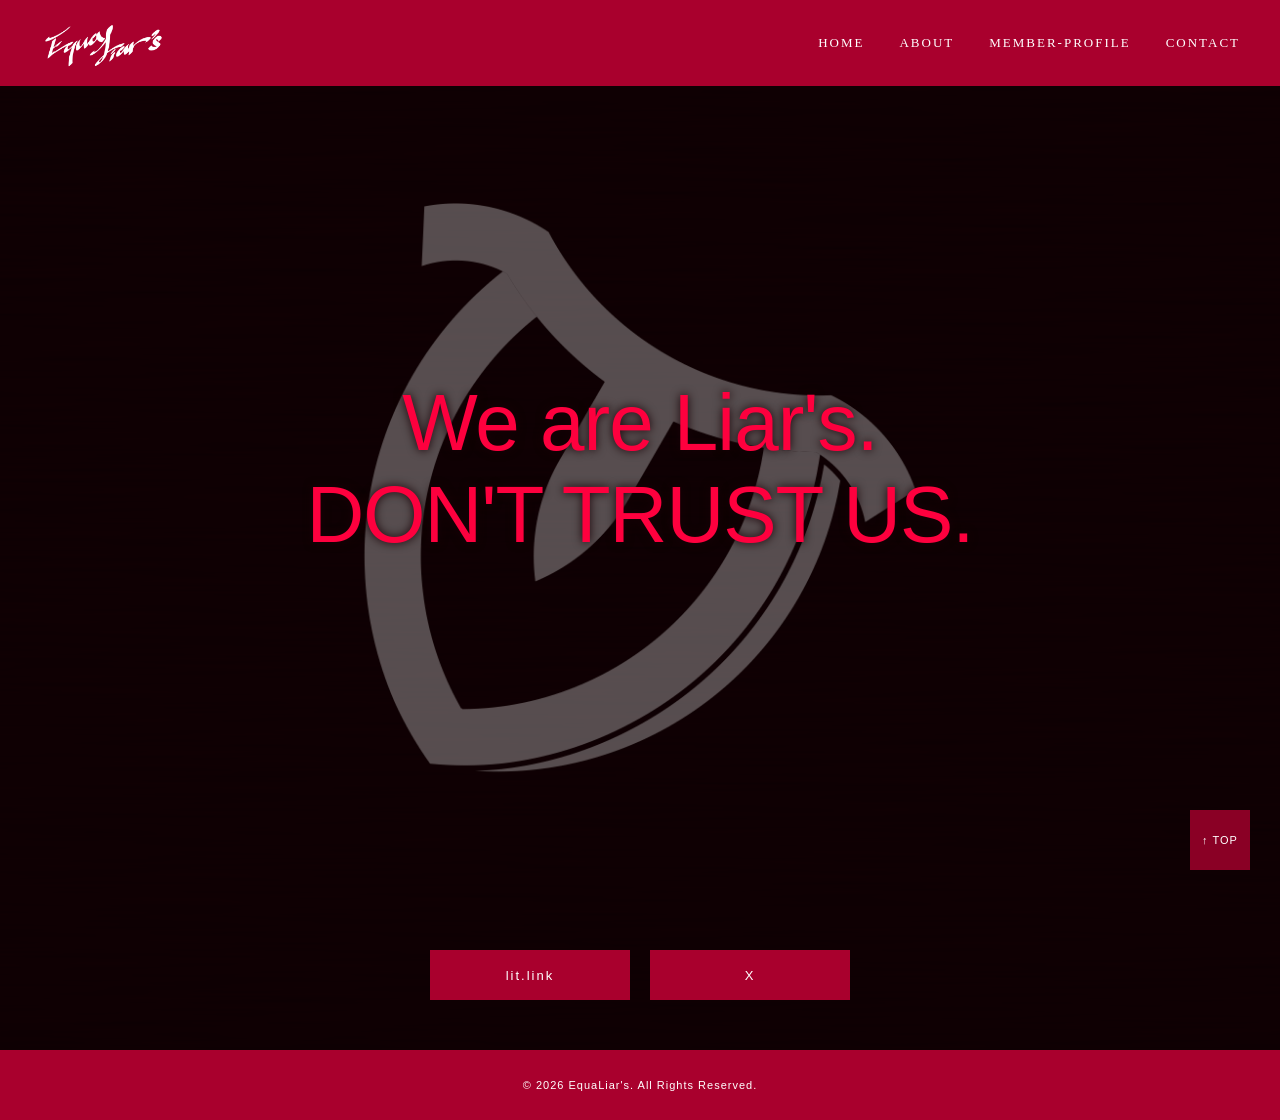
==== index.html @ 3b52c795 "Add files via upload" ====
<!DOCTYPE html>
<html lang="ja">
    <head>
        <meta charset="UTF-8">
        <meta name="viewport" content="width=device-width, initial-scale=1.0">
        <title>HOME | EquaLiar's</title>
        <link rel="stylesheet" href="style.css">
    </head>

    <body id="top">
        <header class="header">
            <a href="#" class="sign">
            <img src="images/white-sign.png" alt="sign">
            </a>

            <nav class="nav">
                    <a href="index.html" class="nav-item">HOME</a>
                    <a href="about.html" class="nav-item">ABOUT</a>
                    <a href="profile.html" class="nav-item">MEMBER-PROFILE</a>
                    <a href="contact.html" class="nav-item">CONTACT</a>
            </nav>
        </header>

        <main>
            <div class="top-section">
                <img src="images/white-logo.png" alt="logo" class="logo">
                <p class="motto">We are Liar's.<br>DON'T TRUST US.</p>
            </div>

            <div class="button-area">
                <a href="https://lit.link/EquaLiars" class="button">lit.link</a>
                <a href="https://x.com/EquaLiars" class="button">X</a>
            </div>

        
            
        </main>

        <a href="#top" class="back-to-top">
             ↑ TOP
        </a>        

        <footer class="footer">
            <p>&copy; 2026 EquaLiar's. All Rights Reserved.</p>
        </footer> 
    </body>

</html>
---- style.css ----
* {
  margin: 0;
  padding: 0;
  box-sizing: border-box;
}

html {
  scroll-behavior: smooth;
}

html,
body {
  width: 100%;
  height: 100%;
}

body {
  background-color: #110004;
  background-image: url("images/SP_noise.png");
  overflow-x: hidden;
  overflow-y: auto;
}


.header {
  width: 100%;
  height: 86px;

  background: #a9002d;

  display: flex;
  align-items: center;
  justify-content: space-between;
  padding: 0 40px;
}

.sign {
  display: block;
}

.sign img {
  display: block;

  width: 130px;
  height: auto;
}



.top-section {
  position: relative;

  width: 100%;
  height: calc(100vh - 86px);

  overflow: hidden;
}

.logo {
  position: absolute;
  left: 50%;
  top: 55%;
  transform: translate(-50%, -50%);

  width: 1000px;
  height: auto;
  opacity: 0.30;

  z-index: 1;


}


.motto {
  position: absolute;

  left: 50%;
  top: 47%;

  transform: translate(-50%, -50%);

  z-index: 2;

  white-space: nowrap;

  color: #fe003e;

  font-family:
    Impact,
    Haettenschweiler,
    "Arial Narrow Bold",
    sans-serif;

  font-size: 80px;
  font-weight: 300;

  letter-spacing: -1px;

  text-align: center;

  text-shadow:
    0px 0px 10px #180006;
}

.nav {
  display: flex;
  gap: 35px;
}

.nav-item {
  position: relative;

  padding: 8px 0;

  border: none;

  color: #fff;
  background: transparent;

  font-size: 13px;
  letter-spacing: 2px;
  text-decoration: none;
}

.nav-item::after {
  content: "";

  position: absolute;
  left: 0;
  bottom: 3px;

  width: 0;
  height: 1px;

  background: #fff;

  transition: width 0.3s ease;
}

.nav-item:hover::after {
  width: 100%;
}

.profile {
    width: 100%;
    min-height: calc(100vh - 86px);

    padding: 80px 5%;

}

.title {

  color: #fe003e;
  text-shadow: 0px 0px 10px #180006;
  margin-bottom: 50px;

  font-family:
    Impact,
    Haettenschweiler,
    "Arial Narrow Bold",
    sans-serif;

  font-size: 80px;
  font-weight: 300;

  letter-spacing: 4px;

  text-align: center;



  text-decoration: underline;
}

.MLCS-title {
  color: #66001a;
  text-shadow: 0px 0px 10px #180006;
  text-align: center;
}

.profile-img{
    display: flex;
    flex-direction: column;
    gap: 30px;

}

.profile-img img {
    display: block;
    width: 70%;
    height: auto;
    margin: 0 auto;
}

.comingsoon {
    display: block;
    width: 70%;
    height: auto;
    margin: 0 auto;

}

.footer {
  width: 100%;
  height: 70px;

  background: #a9002d;

  display: flex;
  align-items: center;
  justify-content: center;

  color: #fff;

  font-family: Arial, sans-serif;
  font-size: 11px;
  letter-spacing: 1px;
}

.about {
  width: 100%;
  min-height: calc(100vh - 86px - 70px);

  padding: 100px 5%;

  color: #fff;
}

.about-title {
  margin-bottom: 50px;

  color: #fe003e;

  font-family:
    Impact,
    Haettenschweiler,
    "Arial Narrow Bold",
    sans-serif;

  font-size: 80px;
  font-weight: 300;

  letter-spacing: -1px;

  text-align: center;

  text-shadow:
    0px 0px 10px #180006;
}

.about h3 {
  color: #fff;
  font-size: 20px;
  line-height: 2;
  text-align: center;
}

.button-area {
  display: flex;
  justify-content: center;
  gap: 20px;
  margin-bottom: 50px;

  margin-top: 50px;
}

.button {
  display: flex;
  align-items: center;
  justify-content: center;

  width: 200px;
  height: 50px;

  color: #fff;
  background: #a9002d;

  border: 1px solid #a9002d;

  text-decoration: none;

  font-family: Arial, sans-serif;
  font-size: 13px;
  letter-spacing: 2px;

  transition: 0.3s ease;
}

.button:hover {
  background: transparent;
  color: #a9002d;
}


.contact-area {

  gap: 20px;
  margin-bottom: 50px;

  margin-top: 50px;
}

.contact-area h3 {
  color: #fff;
  font-size: 20px;
  line-height: 2;
  text-align: center;
}

.contact-buttons {
  display: flex;
  justify-content: center;
  gap: 20px;

  margin-top: 50px;
}

.contact-button {
  display: flex;
  align-items: center;
  justify-content: center;

  width: 220px;
  height: 55px;

  color: #fff;
  background: #a9002d;
  border: 1px solid #a9002d;

  text-decoration: none;

  font-family: Arial, sans-serif;
  font-size: 13px;
  letter-spacing: 2px;

  transition: 0.3s ease;
}

.contact-button:hover {
  background: transparent;
  color: #a9002d;
}

.space-50 {
    height: 50px;
}

.space-150 {
    height: 150px;
}

.space-300 {
    height: 300px;
}


.back-to-top {
  position: fixed;

  right: 30px;
  bottom: 30px;

  width: 60px;
  height: 60px;

  display: flex;
  align-items: center;
  justify-content: center;

  color: #fff;
  background: #8a0025;

  border: 1px solid #8a0025;

  text-decoration: none;

  font-family: Arial, sans-serif;
  font-size: 11px;
  letter-spacing: 1px;

  transition: 0.3s ease;
}

.back-to-top:hover {
  background: transparent;
  color: #8a0025;
}
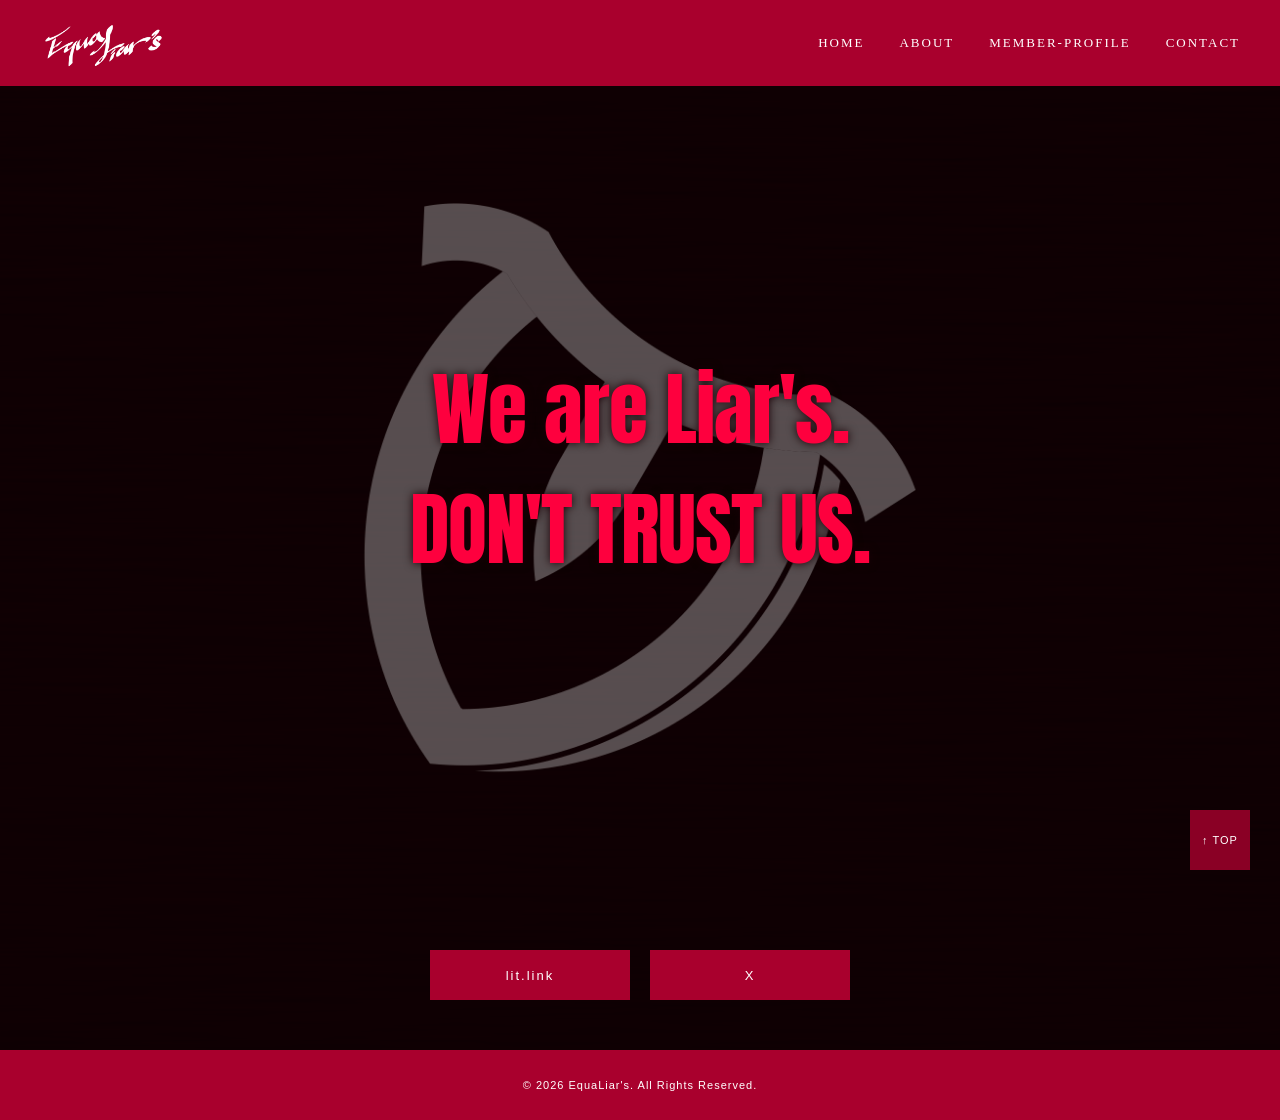
==== commit ea962233: "Update index.html" ====
--- a/index.html
+++ b/index.html
@@ -4,7 +4,11 @@
         <meta charset="UTF-8">
         <meta name="viewport" content="width=device-width, initial-scale=1.0">
         <title>HOME | EquaLiar's</title>
+        <link rel="icon" href="images/white-logo.png" type="image/png">
         <link rel="stylesheet" href="style.css">
+        <link rel="preconnect" href="https://fonts.googleapis.com">
+        <link rel="preconnect" href="https://fonts.gstatic.com" crossorigin>
+        <link href="https://fonts.googleapis.com/css2?family=Anton&display=swap" rel="stylesheet">
     </head>
 
     <body id="top">
@@ -45,4 +49,4 @@
         </footer> 
     </body>
 
-</html>+</html>
--- a/style.css
+++ b/style.css
@@ -86,11 +86,9 @@
 
   color: #fe003e;
 
-  font-family:
-    Impact,
-    Haettenschweiler,
-    "Arial Narrow Bold",
-    sans-serif;
+  font-family: "Anton", sans-serif;
+  font-weight: 400;
+  font-style: normal;
 
   font-size: 80px;
   font-weight: 300;
@@ -156,11 +154,9 @@
   text-shadow: 0px 0px 10px #180006;
   margin-bottom: 50px;
 
-  font-family:
-    Impact,
-    Haettenschweiler,
-    "Arial Narrow Bold",
-    sans-serif;
+  font-family: "Anton", sans-serif;
+  font-weight: 400;
+  font-style: normal;
 
   font-size: 80px;
   font-weight: 300;
@@ -233,11 +229,9 @@
 
   color: #fe003e;
 
-  font-family:
-    Impact,
-    Haettenschweiler,
-    "Arial Narrow Bold",
-    sans-serif;
+  font-family: "Anton", sans-serif;
+  font-weight: 400;
+  font-style: normal;
 
   font-size: 80px;
   font-weight: 300;
@@ -386,4 +380,4 @@
 .back-to-top:hover {
   background: transparent;
   color: #8a0025;
-}+}
